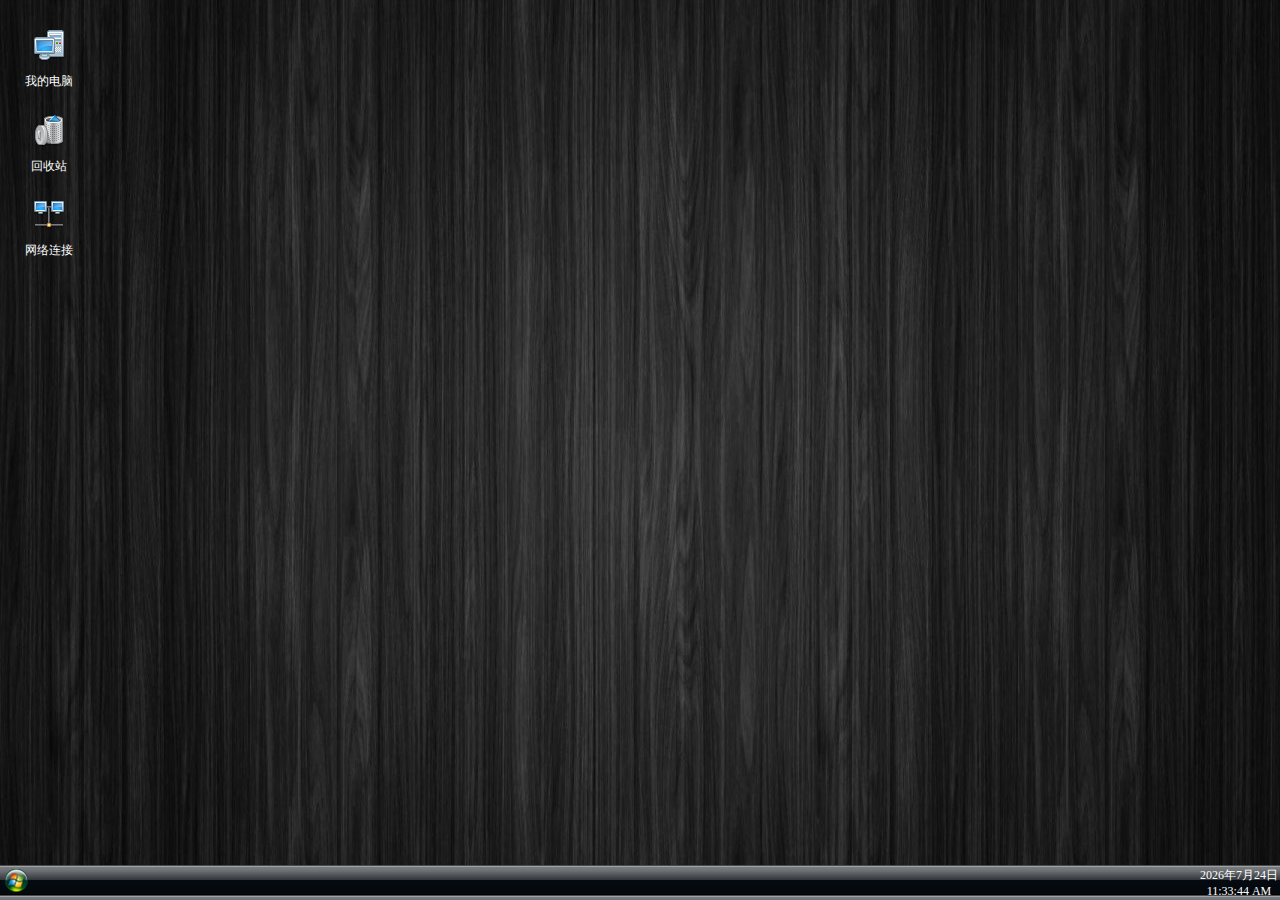
==== trunk/index.html @ ead9558f "修复窗口" ====
<!DOCTYPE HTML PUBLIC "-//W3C//DTD HTML 4.01 Transitional//EN"
        "http://www.w3.org/TR/html4/loose.dtd">
<html>
<head>
    <title>easyui app</title>
    <link rel="stylesheet" type="text/css" media="screen" href="themes/gray/easyui.css" />
	<link rel="stylesheet" type="text/css" media="screen" href="themes/windows/app.css" />
	<link rel="stylesheet" type="text/css" media="screen" href="themes/icon.css" />
    <script type="text/javascript" src="jquery.js"></script>
    <script type="text/javascript" src="jquery.easyui.min.js"></script>
    <script type="text/javascript" src="jquery.app.js?v=0.1" charset="utf-8"></script>
	<script type="text/javascript">
    $(function(){
       if($.browser.msie && parseInt($.browser.version) < 8){ 
          $.messager.alert("��ܰ��ʾ","����ǰ����ʹ�õ���IE"+$.browser.version+"���ó���֧��<a style='color:green' target='_blank' href='http://windows.microsoft.com/zh-CN/internet-explorer/products/ie/home'>IE8.0</a>���ϰ汾���ȸ裬���..");
		}
	});
  </script>
</head>
<body class="easyui-app">

</body>
</html>
---- trunk/themes/gray/easyui.css ----
.accordion{
	background:#fff;
	overflow:hidden;
}
.accordion .accordion-header{
	background:#efefef;
	border-top-width:0;
	cursor:pointer;
}
.accordion .accordion-header .panel-title{
	font-weight:normal;
}
.accordion .accordion-header-selected .panel-title{
	font-weight:bold;
}
.accordion-noborder .accordion-header{
	border-width:0 0 1px;
}
.accordion-noborder .accordion-body{
	border-width:0px;
}
.accordion-collapse{
	background:url('images/accordion_collapse.png') no-repeat;
}
.accordion-expand{
	background:url('images/accordion_expand.png') no-repeat;
}
.calendar{
	background:#fff;
	border:1px solid #d3d3d3;
	padding:1px;
	overflow:hidden;
}
.calendar-noborder{
	border:0px;
}
.calendar-header{
	position:relative;
	background:#efefef;
	font-size:12px;
	height:22px;
}
.calendar-title{
	text-align:center;
	height:22px;
}
.calendar-title span{
	position:relative;
	top:2px;
	display:inline-block;
	padding:3px;
	cursor:pointer;
	-moz-border-radius:4px;
	-webkit-border-radius:4px;
}
.calendar-prevmonth,.calendar-nextmonth,.calendar-prevyear,.calendar-nextyear{
	position:absolute;
	top:4px;
	width:14px;
	height:14px;
	line-height:12px;
	cursor:pointer;
	font-size:1px;
	-moz-border-radius:4px;
	-webkit-border-radius:4px;
}
.calendar-prevmonth{
	left:20px;
	background:url('images/calendar_prevmonth.gif') no-repeat 3px 2px;
}
.calendar-nextmonth{
	right:20px;
	background:url('images/calendar_nextmonth.gif') no-repeat 3px 2px;
}
.calendar-prevyear{
	left:3px;
	background:url('images/calendar_prevyear.gif') no-repeat 1px 2px;
}
.calendar-nextyear{
	right:3px;
	background:url('images/calendar_nextyear.gif') no-repeat 1px 2px;
}
.calendar-body{
	font-size:12px;
	position:relative;
}
.calendar-body table{
	width:100%;
	height:100%;
	border:1px solid #eee;
	font-size:12px;
}
.calendar-body th,.calendar-body td{
	text-align:center;
}
.calendar-body th{
	background:#fafafa;
	color:#888;
}
.calendar-day{
	color:#222;
	cursor:pointer;
	border:1px solid #fff;
	-moz-border-radius:4px;
	-webkit-border-radius:4px;
}
.calendar-sunday{
	color:#CC2222;
}
.calendar-saturday{
	color:#00ee00;
}
.calendar-today{
	color:#0000ff;
}
.calendar-other-month{
	opacity:0.3;
	filter:alpha(opacity=30);
}
.calendar-hover{
	border:1px solid red;
}
.calendar-selected{
	background:#FBEC88;
	border:1px solid red;
}
.calendar-nav-hover{
	background-color:#FBEC88;
}


.calendar-menu{
	position:absolute;
	top:0px;
	left:0px;
	width:180px;
	height:150px;
	padding:5px;
	font-size:12px;
	background:#fafafa;
	opacity:0.8;
	filter:alpha(opacity=80);
	display:none;
}
.calendar-menu-year-inner{
	text-align:center;
	padding-bottom:5px;
}
.calendar-menu-year{
	width:40px;
	text-align:center;
	border:1px solid #ccc;
	padding:2px;
	font-weight:bold;
}
.calendar-menu-prev,.calendar-menu-next{
	display:inline-block;
	width:21px;
	height:21px;
	vertical-align:top;
	cursor:pointer;
}
.calendar-menu-prev{
	margin-right:10px;
	background:url('images/calendar_prevyear.gif') no-repeat 5px 6px;
}	
.calendar-menu-next{
	margin-left:10px;
	background:url('images/calendar_nextyear.gif') no-repeat 5px 6px;
}
.calendar-menu-hover{
	background-color:#FBEC88;
}
.calendar-menu-month-inner table{
	width:100%;
	height:100%;
}
.calendar-menu-month{
	text-align:center;
	cursor:pointer;
	border:1px solid #fafafa;
	font-weight:bold;
	color:#666;
	-moz-border-radius:4px;
	-webkit-border-radius:4px;
}
.combo{
	display:inline-block;
	white-space:nowrap;
	font-size:12px;
	margin:0;
	padding:0;
	border:1px solid #d3d3d3;
	background:#fff;
}
.combo-text{
	font-size:12px;
	border:0px;
	line-height:20px;
	height:20px;
	padding:0px;
	*height:18px;
	*line-height:18px;
	_height:18px;
	_line-height:18px;
}
.combo-arrow{
	background:#E0ECF9 url('images/combo_arrow.gif') no-repeat 3px 4px;
	width:18px;
	height:20px;
	overflow:hidden;
	display:inline-block;
	vertical-align:top;
	cursor:pointer;
	opacity:0.6;
	filter:alpha(opacity=60);
}
.combo-arrow-hover{
	opacity:1.0;
	filter:alpha(opacity=100);
}
.combo-panel{
	background:#fff;
	overflow:auto;
}
.combobox-item{
	padding:2px;
	font-size:12px;
	padding:3px;
	padding-right:0px;
}
.combobox-item-hover{
	background:#fafafa;
}
.combobox-item-selected{
	background:#FBEC88;
}.datagrid .panel-body{
	overflow:hidden;
}
.datagrid-wrap{
	position:relative;
}
.datagrid-view{
	position:relative;
	overflow:hidden;
}
.datagrid-view1{
	position:absolute;
	overflow:hidden;
	left:0px;
	top:0px;
}
.datagrid-view2{
	position:absolute;
	overflow:hidden;
	left:210px;
	top:0px;
}
.datagrid-mask{
	position:absolute;
	left:0;
	top:0;
	background:#ccc;
	opacity:0.3;
	filter:alpha(opacity=30);
	display:none;
}
.datagrid-mask-msg{
	position:absolute;
	left:100px;
	top:50px;
	width:auto;
	height:16px;
	padding:12px 5px 10px 30px;
	background:#fff url('images/pagination_loading.gif') no-repeat scroll 5px 10px;
	border:2px solid #ccc;
	color:#222;
	display:none;
}
.datagrid-title{
	background:url('images/datagrid_title_bg.gif') repeat-x;
	border-bottom:1px solid #D3D3D3;
	border-top:1px solid #fff;
	position:relative;
	padding:5px 0px;
}
.datagrid-title-text{
	color:#3F3F3F;
	font-weight:bold;
	padding-left:5px;
}
.datagrid-title-with-icon{
	padding-left:22px;
}
.datagrid-title-icon{
	position:absolute;
	width:16px;
	height:16px;
	left:3px;
	top:4px!important;
	top:6px;
}
.datagrid-sort-desc .datagrid-sort-icon{
	padding:2px 13px 3px 0px;
	background:url('images/datagrid_sort_desc.gif') no-repeat center center;
}
.datagrid-sort-asc .datagrid-sort-icon{
	padding:2px 13px 3px 0px;
	background:url('images/datagrid_sort_asc.gif') no-repeat center center;
}
.datagrid-toolbar{
	height:28px;
	background:#efefef;
	padding:1px 2px;
	border-bottom:1px solid #ccc;
}
.datagrid-btn-separator{
	float:left;
	height:24px;
	border-left:1px solid #ccc;
	border-right:1px solid #fff;
	margin:2px 1px;
}
.datagrid-pager{
	background:#efefef;
	border-top:1px solid #ccc;
	position:relative;
}

.datagrid-header{
	overflow:hidden;
	background:#fafafa url('images/datagrid_header_bg.gif') repeat-x left bottom;
	border-bottom:1px solid #ccc;
	cursor:default;
}
.datagrid-header-inner{
	float:left;
	width:10000px;
}
.datagrid-header td{
	border-right:1px dotted #ccc;
	font-size:12px;
	font-weight:normal;
	background:#fafafa url('images/datagrid_header_bg.gif') repeat-x left bottom;
	border-bottom:1px dotted #ccc;
	border-top:1px dotted #fff;
}
.datagrid-header td.datagrid-header-over{
	background:#EBF3FD;
}
.datagrid-header .datagrid-cell{
	margin:0;
	padding:3px 4px;
	white-space:nowrap;
	word-wrap:normal;
	overflow:hidden;
	text-align:center;
}
.datagrid-header .datagrid-cell-group{
	margin:0;
	padding:4px 2px 4px 4px;
	white-space:nowrap;
	word-wrap:normal;
	overflow:hidden;
	text-align:center;
}
.datagrid-header-rownumber{
	width:25px;
	text-align:center;
	margin:0px;
	padding:3px 0px;
}
.datagrid-td-rownumber{
	background:#fafafa url('images/datagrid_header_bg.gif') repeat-x left bottom;
}
.datagrid-cell-rownumber{
	width:25px;
	text-align:center;
	margin:0px;
	padding:3px 0px;
	color:#000;
}
.datagrid-body{
	margin:0;
	padding:0;
	overflow:auto;
	zoom:1;
}
.datagrid-view1 .datagrid-body-inner{
	padding-bottom:20px;
}
.datagrid-view1 .datagrid-body{
	overflow:hidden;
}
.datagrid-footer{
	overflow:hidden;
}
.datagrid-footer-inner{
	border-top:1px solid #ccc;
	width:10000px;
	float:left;
}
.datagrid-body td,.datagrid-footer td{
	font-size:12px;
	border-right:1px dotted #ccc;
	border-bottom:1px dotted #ccc;
	overflow:hidden;
	padding:0;
	margin:0;
}
.datagrid-body .datagrid-cell,.datagrid-footer .datagrid-cell{
	overflow:hidden;
	margin:0;
	padding:3px 4px;
	white-space:nowrap;
	word-wrap:normal;
}
.datagrid-header-check{
	padding:3px 6px;
}
.datagrid-cell-check{
	padding:3px 6px;
	font-size:1px;
	overflow:hidden;
}
.datagrid-header-check input{
	margin:0;
	padding:0;
	width:15px;
	height:15px;
}
.datagrid-cell-check input{
	margin:0;
	padding:0;
	width:15px;
	height:15px;
}
.datagrid-row-collapse{
	background:url('images/datagrid_row_collapse.gif') no-repeat center center;
}
.datagrid-row-expand{
	background:url('images/datagrid_row_expand.gif') no-repeat center center;
}
.datagrid-row-alt{
	background:#fafafa;
}
.datagrid-row-over{
	background:#efefef;
	cursor:default;
}
.datagrid-row-selected{
	background:#FBEC88;
}
.datagrid-resize-proxy{
	position:absolute;
	width:1px;
	top:0;
	height:10000px;
	background:red;
	cursor:e-resize;
	display:none;
}
.datagrid-body .datagrid-editable{
	padding:0;
}
.datagrid-body .datagrid-editable td{
	border:0;
	padding:0;
}
.datagrid-body .datagrid-editable .datagrid-editable-input{
	width:100%;
	font-size:12px;
	border:1px solid #ccc;
	padding:3px 2px;
}.datebox .combo-arrow{
	background:url('images/datebox_arrow.png') no-repeat center center;
}
.datebox-calendar-inner{
	height:180px;
}
.datebox-button{
	height:18px;
	padding:2px 5px;
	font-size:12px;
	background-color:#fafafa;
	text-align:center;
}
.datebox-current,.datebox-close{
	float:left;
	color:#888;
	text-decoration:none;
	font-weight:bold;
}
.datebox-close{
	float:right;
}
.datebox-ok{
	color:#888;
	text-decoration:none;
	font-weight:bold;
}
.datebox-button-hover{
	color:#A4BED4;
}
.dialog-content{
	overflow:auto;
}
.dialog-toolbar{
	background:#fafafa;
	padding:2px 5px;
	border-bottom:1px solid #eee;
}
.dialog-tool-separator{
	float:left;
	height:24px;
	border-left:1px solid #ccc;
	border-right:1px solid #fff;
	margin:2px 1px;
}
.dialog-button{
	border-top:1px solid #eee;
	background:#fafafa;
	padding:5px 5px;
	text-align:right;
}
.dialog-button .l-btn{
	margin-left:5px;
}.layout{
	position:relative;
	overflow:hidden;
	margin:0;
	padding:0;
}
.layout-panel{
	position:absolute;
	overflow:hidden;
}
.layout-panel-east,.layout-panel-west{
	z-index:2;
}
.layout-panel-north,.layout-panel-south{
	z-index:3;
}
.layout-button-up{
	background:url('images/layout_button_up.gif') no-repeat;
}
.layout-button-down{
	background:url('images/layout_button_down.gif') no-repeat;
}
.layout-button-left{
	background:url('images/layout_button_left.gif') no-repeat;
}
.layout-button-right{
	background:url('images/layout_button_right.gif') no-repeat;
}
.layout-expand{
	position:absolute;
	padding:0px 5px;
	padding:0px;
	background:#efefef;
	font-size:1px;
	cursor:pointer;
	z-index:1;
}
.layout-expand .panel-header{
	background:transparent;
	border-bottom-width:0px;
}
.layout-expand .panel-header .panel-tool{
	top: 5px;
}
.layout-expand .panel-body{
	overflow:hidden;
}
.layout-expand-over{
	background:#fafafa;
}
.layout-body{
	overflow:auto;
	background:#fff;
}
.layout-split-proxy-h{
	position:absolute;
	width:5px;
	background:#ccc;
	font-size:1px;
	cursor:e-resize;
	display:none;
	z-index:5;
}
.layout-split-proxy-v{
	position:absolute;
	height:5px;
	background:#ccc;
	font-size:1px;
	cursor:n-resize;
	display:none;
	z-index:5;
}
.layout-split-north{
	border-bottom:5px solid #efefef;
}
.layout-split-south{
	border-top:5px solid #efefef;
}
.layout-split-east{
	border-left:5px solid #efefef;
}
.layout-split-west{
	border-right:5px solid #efefef;
}
.layout-mask{
	position:absolute;
	background:#fafafa;
	filter:alpha(opacity=10);
	opacity:0.10;
	z-index:4;
}

a.l-btn{
	color:#444;
	background:url('images/button_a_bg.gif') no-repeat top right;
	font-size:12px;
	text-decoration:none;
	display:inline-block;
	zoom:1;
	height:24px;
	padding-right:18px;
	cursor:pointer;
	outline:none;
}
a.l-btn-plain{
	background:transparent;
	padding-right:5px;
	border:1px solid transparent;
	_border:0px solid #efefef;
	_padding:1px 6px 1px 1px;
}

a.l-btn-disabled{
	color:#ccc;
	opacity:0.5;
	filter:alpha(opacity=50);
	cursor:default;
}
a.l-btn span.l-btn-left{
	display:inline-block;
	background:url('images/button_span_bg.gif') no-repeat top left;
	padding:4px 0px 4px 18px;
	line-height:16px;
	height:16px;
}
a.l-btn-plain span.l-btn-left{
	background:transparent;
	padding-left:5px;
}

a.l-btn span span.l-btn-text{
	display:inline-block;
	height:16px;
	line-height:16px;
	padding:0px;
}
a.l-btn span span span.l-btn-empty{
	display:inline-block;
	padding:0px;
	width:16px;
}
a:hover.l-btn{
	background-position: bottom right;
	outline:none;
}
a:hover.l-btn span.l-btn-left{
	background-position: bottom left;
}

a:hover.l-btn-plain{
	border:1px solid #d3d3d3;
	background:url('images/button_plain_hover.png') repeat-x left bottom;
	_padding:0px 5px 0px 0px;
	-moz-border-radius:3px;
	-webkit-border-radius: 3px;
}
a:hover.l-btn-disabled{
	background-position:top right;
}
a:hover.l-btn-disabled span.l-btn-left{
	background-position:top left;
}
a.l-btn .l-btn-focus{
	outline:#000 dotted thin;
}
.menu{
	position:absolute;
	background:#f0f0f0 url('images/menu.gif') repeat-y;
	margin:0;
	padding:2px;
	border:1px solid #ccc;
	overflow:hidden;
}
.menu-item{
	position:relative;
	margin:0;
	padding:0;
	height:22px;
	line-height:20px;
	overflow:hidden;
	font-size:12px;
	cursor:pointer;
	border:1px solid transparent;
	_border:1px solid #f0f0f0;
}
.menu-text{
	position:absolute;
	left:28px;
	top:0px;
}
.menu-icon{
	position:absolute;
	width:16px;
	height:16px;
	top:3px;
	left:2px;
}
.menu-rightarrow{
	position: absolute;
	width:4px;
	height:7px;
	top:7px;
	right:5px;
	background:url('images/menu_rightarrow.png') no-repeat;
}
.menu-sep{
	margin:3px 0px 3px 24px;
	line-height:2px;
	font-size:2px;
	background:url('images/menu_sep.png') repeat-x;
}
.menu-active{
	border:1px solid #d3d3d3;
	background:#fafafa;
	-moz-border-radius:3px;
	-webkit-border-radius: 3px;
}
.menu-shadow{
	position:absolute;
	background:#ddd;
	-moz-border-radius:5px;
	-webkit-border-radius: 5px;
	-moz-box-shadow: 2px 2px 3px rgba(0, 0, 0, 0.2);
	-webkit-box-shadow: 2px 2px 3px rgba(0, 0, 0, 0.2);
	filter: progid:DXImageTransform.Microsoft.Blur(pixelRadius=2,MakeShadow=false,ShadowOpacity=0.2);
}
.menu-item-disabled{
	opacity:0.5;
	filter:alpha(opacity=50);
	cursor:default;
}
.menu-active-disabled{
	border-color:#d3d3d3;
}
.m-btn-downarrow{
	display:inline-block;
	width:12px;
	line-height:14px;
	*line-height:15px;
	background:url('images/menu_downarrow.png') no-repeat 4px center;
}

a.m-btn-active{
	background-position: bottom right;
}
a.m-btn-active span.l-btn-left{
	background-position: bottom left;
}
a.m-btn-plain-active{
	background:transparent;
	border:1px solid #d3d3d3;
	_padding:0px 5px 0px 0px;
	-moz-border-radius:3px;
	-webkit-border-radius: 3px;
}
.messager-body{
	padding:5px 10px;
}
.messager-button{
	text-align:center;
	padding-top:10px;
}
.messager-icon{
	float:left;
	width:47px;
	height:35px;
}
.messager-error{
	background:url('images/messager_error.gif') no-repeat scroll left top;
}
.messager-info{
	background:url('images/messager_info.gif') no-repeat scroll left top;
}
.messager-question{
	background:url('images/messager_question.gif') no-repeat scroll left top;
}
.messager-warning{
	background:url('images/messager_warning.gif') no-repeat scroll left top;
}
.messager-input{
	width: 262px;
	border:1px solid #ccc;
}
.messager-progress{
	padding:10px;
}
.messager-p-msg{
	margin-bottom:5px;
}.pagination{
	zoom:1;
}
.pagination table{
	float:left;
	height:30px;
}
.pagination-btn-separator{
	float:left;
	height:24px;
	border-left:1px solid #ccc;
	border-right:1px solid #fff;
	margin:3px 1px;
}
.pagination-num{
	border:1px solid #ccc;
	margin:0 2px;
}
.pagination-page-list{
	margin:0px 6px;
}
.pagination-info{
	float:right;
	padding-right:6px;
	padding-top:8px;
	font-size:12px;
}
.pagination span{
	font-size:12px;
}
.pagination-first{
	background:url('images/pagination_first.gif') no-repeat;
}
.pagination-prev{
	background:url('images/pagination_prev.gif') no-repeat;
}
.pagination-next{
	background:url('images/pagination_next.gif') no-repeat;
}
.pagination-last{
	background:url('images/pagination_last.gif') no-repeat;
}
.pagination-load{
	background:url('images/pagination_load.png') no-repeat;
}
.pagination-loading{
	background:url('images/pagination_loading.gif') no-repeat;
}
.panel{
	overflow:hidden;
	font-size:12px;
}
.panel-header{
	padding:5px;
	line-height:15px;
	color:#3F3F3F;
	font-weight:bold;
	font-size:12px;
	background:url('images/panel_title.gif') repeat-x;
	position:relative;
	border:1px solid #D3D3D3;
}
.panel-title{
	background:url('images/blank.gif') no-repeat;
}
.panel-header-noborder{
	border-width:0px;
	border-bottom:1px solid #D3D3D3;
}
.panel-body{
	overflow:auto;
	border:1px solid #D3D3D3;
	border-top-width:0px;
}
.panel-body-noheader{
	border-top-width:1px;
}
.panel-body-noborder{
	border-width:0px;
}
.panel-with-icon{
	padding-left:18px;
}
.panel-icon{
	position:absolute;
	left:5px;
	top:4px;
	width:16px;
	height:16px;
}

.panel-tool{
	position:absolute;
	right:5px;
	top:4px;
}
.panel-tool a{
	display:inline-block;
	width:16px;
	height:16px;
	opacity:0.6;
	filter:alpha(opacity=60);
	margin-left:2px;
}
.panel-tool a:hover{
	opacity:1;
	filter:alpha(opacity=100);
}
.panel-tool-close{
	background:url('images/panel_tools.gif') no-repeat -16px 0px;
}
.panel-tool-min{
	background:url('images/panel_tools.gif') no-repeat 0px 0px;
}
.panel-tool-max{
	background:url('images/panel_tools.gif') no-repeat 0px -16px;
}
.panel-tool-restore{
	background:url('images/panel_tools.gif') no-repeat -16px -16px;
}
.panel-tool-collapse{
	background:url('images/panel_tool_collapse.gif') no-repeat;
}
.panel-tool-expand{
	background:url('images/panel_tool_expand.gif') no-repeat;
}
.panel-loading{
	padding:11px 0px 10px 30px;
	background:url('images/panel_loading.gif') no-repeat 10px 10px;
}

.progressbar{
	border:1px solid #D3D3D3;
	border-radius:5px;
	overflow:hidden;
}
.progressbar-text{
	text-align:center;
	color:#3F3F3F;
	position:absolute;
}
.progressbar-value{
	background-color:#eee;
	border-radius:5px;
	width:0;
}
.propertygrid .datagrid-view1 .datagrid-body,.propertygrid .datagrid-group{
	background:#fafafa;
}
.propertygrid .datagrid-group{
	height:21px;
	overflow:hidden;
}
.propertygrid .datagrid-view1 .datagrid-body td{
	border-color:#fafafa;
}
.propertygrid .datagrid-view1 .datagrid-row-over,.propertygrid .datagrid-view1 .datagrid-row-selected{
	background:#fafafa;
}
.propertygrid .datagrid-group span{
	color:#3F3F3F;
	font-weight:bold;
	padding-left:4px;
}
.propertygrid .datagrid-row-collapse,.propertygrid .datagrid-row-expand{
	background-position:3px center;
}.searchbox{
	display:inline-block;
	white-space:nowrap;
	font-size:12px;
	margin:0;
	padding:0;
	border:1px solid #d3d3d3;
	background:#fff;
}
.searchbox-text{
	font-size:12px;
	border:0px;
	line-height:20px;
	height:20px;
	padding:0px;
	*height:18px;
	*line-height:18px;
	_height:18px;
	_line-height:18px;
}
.searchbox-button{
	background:url('images/searchbox_button.png') no-repeat center center;
	width:18px;
	height:20px;
	overflow:hidden;
	display:inline-block;
	vertical-align:top;
	cursor:pointer;
	opacity:0.6;
	filter:alpha(opacity=60);
}
.searchbox-button-hover{
	opacity:1.0;
	filter:alpha(opacity=100);
}
.searchbox-prompt{
	font-size:12px;
	color:#ccc;
}
.searchbox a.l-btn-plain{
	background-color:#efefef;
	height:20px;
	border:0;
	padding:0 6px 0 0;
	vertical-align:top;
}
.searchbox a.l-btn .l-btn-left{
	padding:2px 0 2px 2px;
}
.searchbox a.l-btn-plain:hover{
	-moz-border-radius:0px;
	-webkit-border-radius: 0px;
	border:0;
	padding:0 6px 0 0;
}
.searchbox a.m-btn-plain-active{
	-moz-border-radius:0px;
	-webkit-border-radius: 0px;
}.spinner{
	display:inline-block;
	white-space:nowrap;
	font-size:12px;
	margin:0;
	padding:0;
	border:1px solid #d3d3d3;
}
.spinner-text{
	font-size:12px;
	border:0px;
	line-height:20px;
	height:20px;
	padding:0px;
	*height:18px;
	*line-height:18px;
	_height:18px;
	_line-height:18px;
}
.spinner-arrow{
	display:inline-block;
	vertical-align:top;
	margin:0;
	padding:0;
}
.spinner-arrow-up,.spinner-arrow-down{
	display:block;
	background:#E0ECF9 url('images/spinner_arrow_up.gif') no-repeat 5px 2px;
	font-size:1px;
	width:18px;
	height:10px;
}
.spinner-arrow-down{
	background:#E0ECF9 url('images/spinner_arrow_down.gif') no-repeat 5px 3px;
}
.spinner-arrow-hover{
	background-color:#ECF9F9;
}.s-btn-downarrow{
	display:inline-block;
	width:16px;
	line-height:14px;
	*line-height:15px;
	background:url('images/menu_downarrow.png') no-repeat 9px center;
}

a.s-btn-active{
	background-position: bottom right;
}
a.s-btn-active span.l-btn-left{
	background-position: bottom left;
}
a.s-btn-active .s-btn-downarrow{
	background:url('images/menu_split_downarrow.png') no-repeat 4px -19px;
}
a:hover.l-btn .s-btn-downarrow{
	background:url('images/menu_split_downarrow.png') no-repeat 4px -19px;
}

a.s-btn-plain-active{
	background:transparent;
	border:1px solid #d3d3d3;
	_padding:0px 5px 0px 0px;
	-moz-border-radius:3px;
	-webkit-border-radius: 3px;
}
a.s-btn-plain-active .s-btn-downarrow{
	background:url('images/menu_split_downarrow.png') no-repeat 4px -19px;
}.tabs-container{
	overflow:hidden;
	background:#fff;
}
.tabs-header{
	border:1px solid #D3D3D3;
	background:#efefef;
	border-bottom:0px;
	position:relative;
	overflow:hidden;
	padding:0px;
	padding-top:2px;
	overflow:hidden;
}
.tabs-header-noborder{
	border:0px;
}
.tabs-header-plain{
	border:0px;
	background:transparent;
}
.tabs-scroller-left{
	position:absolute;
	left:0px;
	top:-1px;
	width:18px;
	height:28px!important;
	height:30px;
	border:1px solid #D3D3D3;
	font-size:1px;
	display:none;
	cursor:pointer;
	background:#efefef url('images/tabs_leftarrow.png') no-repeat 1px 5px;
}
.tabs-scroller-right{
	position:absolute;
	right:0;
	top:-1px;
	width:18px;
	height:28px!important;
	height:30px;
	border:1px solid #D3D3D3;
	font-size:1px;
	display:none;
	cursor:pointer;
	background:#efefef url('images/tabs_rightarrow.png') no-repeat 2px 5px;
}
.tabs-tool{
	position:absolute;
	top:-1px;
	border:1px solid #D3D3D3;
	padding:1px;
	background:#efefef;
	overflow:hidden;
}
.tabs-header-plain .tabs-scroller-left{
	top:2px;
	height:25px!important;
	height:27px;
}
.tabs-header-plain .tabs-scroller-right{
	top:2px;
	height:25px!important;
	height:27px;
}
.tabs-header-plain .tabs-tool{
	top:2px;
	padding-top:0;
}
.tabs-scroller-over{
	background-color:#fafafa;
}
.tabs-wrap{
	position:relative;
	left:0px;
	overflow:hidden;
	width:100%;
	margin:0px;
	padding:0px;
}
.tabs-scrolling{
	margin-left:18px;
	margin-right:18px;
}
.tabs{
	list-style-type:none;
	height:26px;
	margin:0px;
	padding:0px;
	padding-left:4px;
	font-size:12px;
	width:5000px;
	border-bottom:1px solid #D3D3D3;
}
.tabs li{
	float:left;
	display:inline-block;
	margin-right:4px;
	margin-bottom:-1px;
	padding:0;
	position:relative;
	border:1px solid #D3D3D3;
	-moz-border-radius-topleft:5px;
	-moz-border-radius-topright:5px;
	-webkit-border-top-left-radius:5px;
	-webkit-border-top-right-radius:5px;
}
.tabs li a.tabs-inner{
	display:inline-block;
	text-decoration:none;
	color:#3F3F3F;
	background:url('images/tabs_enabled.gif') repeat-x left top;
	margin:0px;
	padding:0px 10px;
	height:25px;
	line-height:25px;
	text-align:center;
	white-space:nowrap;
	-moz-border-radius-topleft:5px;
	-moz-border-radius-topright:5px;
	-webkit-border-top-left-radius:5px;
	-webkit-border-top-right-radius:5px;
}
.tabs li a.tabs-inner:hover{
	background:#fff;
}
.tabs li.tabs-selected{
	border:1px solid #D3D3D3;
	border-bottom:1px solid #fff;
}
.tabs li.tabs-selected a.tabs-inner{
	color:#3F3F3F;
	font-weight:bold;
	background:#fff;
	background:#fff;
	outline: none;
}
.tabs li.tabs-selected a:hover.tabs-inner{
	cursor:default;
	pointer:default;
}
.tabs-p-tool{
	position:absolute;
	right:16px;
	top:7px;
	display:block;
}
.tabs-p-tool a{
	display:inline-block;
	font-size:1px;
	width:12px;
	height:12px;
	opacity:0.6;
	filter:alpha(opacity=60);
}
.tabs-p-tool a:hover{
	opacity:1;
	filter:alpha(opacity=100);
	cursor:hand;
	cursor:pointer;
	background-color:#D3D3D3;
}
.tabs-with-icon{
	padding-left:18px;
}
.tabs-icon{
	position:absolute;
	width:16px;
	height:16px;
	left:10px;
	top:5px;
}
.tabs-closable{
	padding-right:8px;
}
.tabs li a.tabs-close{
	position:absolute;
	font-size:1px;
	display:block;
	padding:0px;
	width:11px;
	height:11px;
	top:7px;
	right:5px;
	opacity:0.6;
	filter:alpha(opacity=60);
	background:url('images/tabs_close.gif') no-repeat 2px 2px;
}
.tabs li a:hover.tabs-close{
	opacity:1;
	filter:alpha(opacity=100);
	cursor:hand;
	cursor:pointer;
	background-color:#D3D3D3;
}


.tabs-panels{
	margin:0px;
	padding:0px;
	border:1px solid #D3D3D3;
	border-top:0px;
	overflow:hidden;
}
.tabs-panels-noborder{
	border:0px;
}
.tree{
	font-size:12px;
	margin:0;
	padding:0;
	list-style-type:none;
}
.tree li{
	white-space:nowrap;
}
.tree li ul{
	list-style-type:none;
	margin:0;
	padding:0;
}
.tree-node{
	height:18px;
	white-space:nowrap;
	cursor:pointer;
}
.tree-indent{
	display:inline-block;
	width:16px;
	height:18px;
	vertical-align:middle;
}
.tree-hit{
	cursor:pointer;
}
.tree-expanded{
	display:inline-block;
	width:16px;
	height:18px;
	vertical-align:middle;
	background:url('images/tree_arrows.gif') no-repeat -18px 0px;
}
.tree-expanded-hover{
	background:url('images/tree_arrows.gif') no-repeat -50px 0px;
}
.tree-collapsed{
	display:inline-block;
	width:16px;
	height:18px;
	vertical-align:middle;
	background:url('images/tree_arrows.gif') no-repeat 0px 0px;
}
.tree-collapsed-hover{
	background:url('images/tree_arrows.gif') no-repeat -32px 0px;
}
.tree-folder{
	display:inline-block;
	background:url('images/tree_folder.gif') no-repeat;
	width:16px;
	height:18px;
	vertical-align:middle;
}
.tree-folder-open{
	background:url('images/tree_folder_open.gif') no-repeat;
}
.tree-file{
	display:inline-block;
	background:url('images/tree_file.gif') no-repeat;
	width:16px;
	height:18px;
	vertical-align:middle;
}
.tree-loading{
	background:url('images/tree_loading.gif') no-repeat;
}
.tree-title{
	display:inline-block;
	text-decoration:none;
	vertical-align:middle;
	padding:1px 2px 1px 2px;
	white-space:nowrap;
}

.tree-node-hover{
	background:#fafafa;
}
.tree-node-selected{
	background:#FBEC88;
}
.tree-checkbox{
	display:inline-block;
	width:16px;
	height:18px;
	vertical-align:middle;
}
.tree-checkbox0{
	background:url('images/tree_checkbox_0.gif') no-repeat;
}
.tree-checkbox1{
	background:url('images/tree_checkbox_1.gif') no-repeat;
}
.tree-checkbox2{
	background:url('images/tree_checkbox_2.gif') no-repeat;
}
.tree-node-proxy{
	font-size:12px;
	padding:1px 2px 1px 18px;
	background:#fafafa;
	border:1px solid #ccc;
	z-index:9900000;
}
.tree-dnd-yes{
	background:url('images/tree_dnd_yes.png') no-repeat 0 center;
}
.tree-dnd-no{
	background:url('images/tree_dnd_no.png') no-repeat 0 center;
}
.tree-node-top{
	border-top:1px dotted red;
}
.tree-node-bottom{
	border-bottom:1px dotted red;
}
.tree-node-append .tree-title{
	border:1px dotted red;
}
.tree-editor{
	border:1px solid #ccc;
	font-size:12px;
	line-height:16px;
	width:80px;
	position:absolute;
	top:0;
}
.validatebox-invalid{
	background:#FFFFEE url('images/validatebox_warning.png') no-repeat right 1px;
}
.validatebox-tip{
	position:absolute;
	width:200px;
	height:auto;
	display:none;
	z-index:9900000;
}
.validatebox-tip-content{
	display:inline-block;
	position:absolute;
	top:0px;
	left:10px;
	padding:3px 5px;
	border:1px solid #CC9933;
	background:#FFFFCC;
	z-index:9900001;
	font-size:12px;
}
.validatebox-tip-pointer{
	background:url('images/validatebox_pointer.gif') no-repeat left top;
	display:inline-block;
	width:10px;
	height:19px;
	position:absolute;
	left:1px;
	top:0px;
	z-index:9900002;
}
.window {
	font-size:12px;
	position:absolute;
	overflow:hidden;
	background:#eee url('images/panel_title.gif') repeat-x;
	padding:5px;
	border:1px solid #D3D3D3;
	border-radius:5px;
	-moz-border-radius:5px;
	-webkit-border-radius: 5px;
}
.window-shadow{
	position:absolute;
	background:#ddd;
	border-radius:5px;
	-moz-border-radius:5px;
	-webkit-border-radius: 5px;
	-moz-box-shadow: 2px 2px 3px rgba(0, 0, 0, 0.2);
	-webkit-box-shadow: 2px 2px 3px rgba(0, 0, 0, 0.2);
	filter: progid:DXImageTransform.Microsoft.Blur(pixelRadius=2,MakeShadow=false,ShadowOpacity=0.2);
}
.window .window-header{
	background:transparent;
	padding:2px 0px 4px 0px;
}
.window .window-body{
	background:#fff;
	border:1px solid #D3D3D3;
	border-top-width:0px;
}
.window .window-body-noheader{
	border-top-width:1px;
}
.window .window-header .panel-icon{
	left:1px;
	top:1px;
}
.window .window-header .panel-with-icon{
	padding-left:18px;
}
.window .window-header .panel-tool{
	top:0px;
	right:1px;
}
.window-proxy{
	position:absolute;
	overflow:hidden;
	border:1px dashed #3F3F3F;
}
.window-proxy-mask{
	position:absolute;
	background:#fafafa;
	filter:alpha(opacity=10);
	opacity:0.10;
}	
.window-mask{
	position:absolute;
	left:0;
	top:0;
	width:100%;
	height:100%;
	filter:alpha(opacity=40);
	opacity:0.40;
	background:#ccc;
	font-size:1px;
	*zoom:1;
	overflow:hidden;
}
---- trunk/themes/windows/app.css ----
img {
	border: none;
}
.app-wall {
	background: url('images/wallpaper.jpg') fixed no-repeat center;
	position: relative;
	overflow: hidden;
}
.app-container {
	position: absolute;
	top: 0;
	right: 0;
	bottom: 0;
	left: 0;
	width: 100%;
	height: 100%;
	overflow: hidden;
	margin: 0;
	padding: 0;
}
.app-container li {
	list-style: none;
	position: absolute;
	padding: 10px 0;
	text-align: center;
	color: #fff;
	margin: 0;
}
.shortcut-container li img {
	display: block;
	margin: auto;
	border-radius: 3px;
}
.app-container li em {
	display: none;
	position: absolute;
	top: 0;
	left: 0;
	z-index: 0;
	-webkit-border-radius: 5px;
	-moz-border-radius: 5px;
	border-radius: 5px;
	background: #fff;
	opacity: 0.12;
	filter: alpha(opacity=12);
}
.app-container li:hover em,
.app-container li.hover em,
.app-container li.select em {
	display: block;
}
.app-container li.focus em {
	display: block;
	opacity: 0.25;
	filter: alpha(opacity=25);
}
.app-container li span {
	position: relative;
	z-index: 1;
	display: inline-block;
	height: 20px;
	margin-top: 5px;
	padding: 0 8px;
	line-height: 20px;
	text-align: center;
	white-space: nowrap;
	overflow: hidden;
	text-overflow: ellipsis;
	color: white;
	filter: progid: DXImageTransform.Microsoft.AlphaImageLoader(src='images/shortcut_text.png', sizingMethod='scale');
	_filter: none;
	_background: #1B3E65;
	cursor: default;
	_cursor: pointer;
	-webkit-user-select: none;
	-moz-user-select: none;
}
/************************************************************/
.app-taskbar {
	padding: 0;
	height: 100%;
	width: 100%;
	overflow: hidden;
	position: relative;
}
.app-tasklist-x {
	border: none;
	position: relative;
	overflow: hidden;
	padding: 2px;
	overflow: hidden;
	float: left;
	height: 30px;
}
.app-tasklist-y {
	border: none;
	position: absolute;
	overflow: hidden;
	padding: 2px;
	overflow: hidden;
	top: 30px;
	width: 30px;
}
.app-taskbar-bg1 {
	background: url(images/taskbuttons-panel-bg.gif);
}
.app-taskbar-bg2 {
	background: url(images/taskbuttons-panel-bg2.gif);
}
.app-scroller-left {
	position: absolute;
	left: 0px;
	top: 1px;
	width: 18px;
	height: 28px!important;
	height: 30px;
	border: 1px solid #8DB2E3;
	font-size: 1px;
	z-index: 1;
	display: none;
	cursor: pointer;
	background: #E0ECFF url('images/app_leftarrow.png') no-repeat 1px 5px;
}
.app-scroller-right {
	position: absolute;
	right: 0;
	top: 1px;
	width: 18px;
	height: 28px!important;
	height: 30px;
	border: 1px solid #8DB2E3;
	font-size: 1px;
	z-index: 1;
	display: none;
	cursor: pointer;
	background: #E0ECFF url('images/app_rightarrow.png') no-repeat 2px 5px;
}
.app-scroller-top {
	z-index: 1;
}
.app-scroller-bottom {
	z-index: 1;
}
.app-list-wrap {
	position: relative;
	left: 0px;
	overflow: hidden;
	margin: 0px;
	padding: 0px;
}
.app-list-list {
	list-style-type: none;
	height: 30px;
	margin: 1px 0 0 5px;
	padding: 0px;
	padding-left: 4px;
	font-size: 12px;
	width: 5000px;
}
.app-list-list li {
	float: left;
	display: inline-block;
	margin-right: 4px;
	margin-bottom: -1px;
	padding: 0;
	position: relative;
	radius: 5px;
	-moz-border-radius: 5px;
	-webkit-border-radius: 5px;
	height: 25px;
	width: 100px;
	line-height: 25px;
	text-align: center;
	white-space: nowrap;
	padding: 0px 10px;
	color: #FFF;
	cursor: pointer;
	background: url(images/taskbg.png) no-repeat;
}
.app-list-list li.selected{
	width: 100px;
	font-weight:bolder;
	cursor: pointer;
	background: url(images/taskbg-select.png) no-repeat;
}
.app-taskbar-calendar-x {
	color: white;
	text-align: center;
	position: absolute;
	right: 2px;
	top:2px;
	_top:4px;
	cursor: default;
}
.app-taskbar-calendar-y {
	position: absolute;
	vertical-align: middle;
	text-align: center;
	bottom: 0px;
	color: white;
	cursor: default;
}
/******************************************************************/
a.app-startmenu-x:link,
a.app-startmenu-x:visited {
	margin-left: 5px;
	float: left;
	width: 30px;
	height: 30px;
	cursor: pointer;
	background: url(images/start.png) left center no-repeat;
}
a.app-startmenu-y:link,a.app-startmenu-y:visited {
	margin-left: 4px;
	width: 30px;
	height: 30px;
	cursor: pointer;
	position: absolute;
	top: 4px;
	background: url(images/start.png) left center no-repeat;
}
a.app-startmenu-x:hover,
a.app-startmenu-y:hover {
	background: url(images/start2.png) left center no-repeat;
}
.app-taskbar-split-h {
	float: left;
	width: 10px;
	height: 30px;
	background: url(images/taskbar-split-h.gif) left center no-repeat;
}
.app-taskbar-split-w {
	float: left;
	width: 30px;
	height: 10px;
	background: url(images/taskbar-split-w.gif) left center no-repeat;
}
/******************************************************************/
.app-spacer{
	border:2px dashed #eee;
}
---- trunk/themes/icon.css ----
.icon-blank{
	background:url('icons/blank.gif') no-repeat;
}
.icon-add{
	background:url('icons/edit_add.png') no-repeat;
}
.icon-edit{
	background:url('icons/pencil.png') no-repeat;
}
.icon-remove{
	background:url('icons/edit_remove.png') no-repeat;
}
.icon-save{
	background:url('icons/filesave.png') no-repeat;
}
.icon-cut{
	background:url('icons/cut.png') no-repeat;
}
.icon-ok{
	background:url('icons/ok.png') no-repeat;
}
.icon-no{
	background:url('icons/no.png') no-repeat;
}
.icon-cancel{
	background:url('icons/cancel.png') no-repeat;
}
.icon-reload{
	background:url('icons/reload.png') no-repeat;
}
.icon-search{
	background:url('icons/search.png') no-repeat;
}
.icon-print{
	background:url('icons/print.png') no-repeat;
}
.icon-help{
	background:url('icons/help.png') no-repeat;
}
.icon-undo{
	background:url('icons/undo.png') no-repeat;
}
.icon-redo{
	background:url('icons/redo.png') no-repeat;
}
.icon-back{
	background:url('icons/back.png') no-repeat;
}
.icon-sum{
	background:url('icons/sum.png') no-repeat;
}
.icon-tip{
	background:url('icons/tip.png') no-repeat;
}

.icon-mini-add{
	background:url('icons/mini_add.png') no-repeat 2px 2px;
}
.icon-mini-edit{
	background:url('icons/mini_edit.png') no-repeat 2px 2px;
}
.icon-mini-refresh{
	background:url('icons/mini_refresh.png') no-repeat 3px 2px;
}
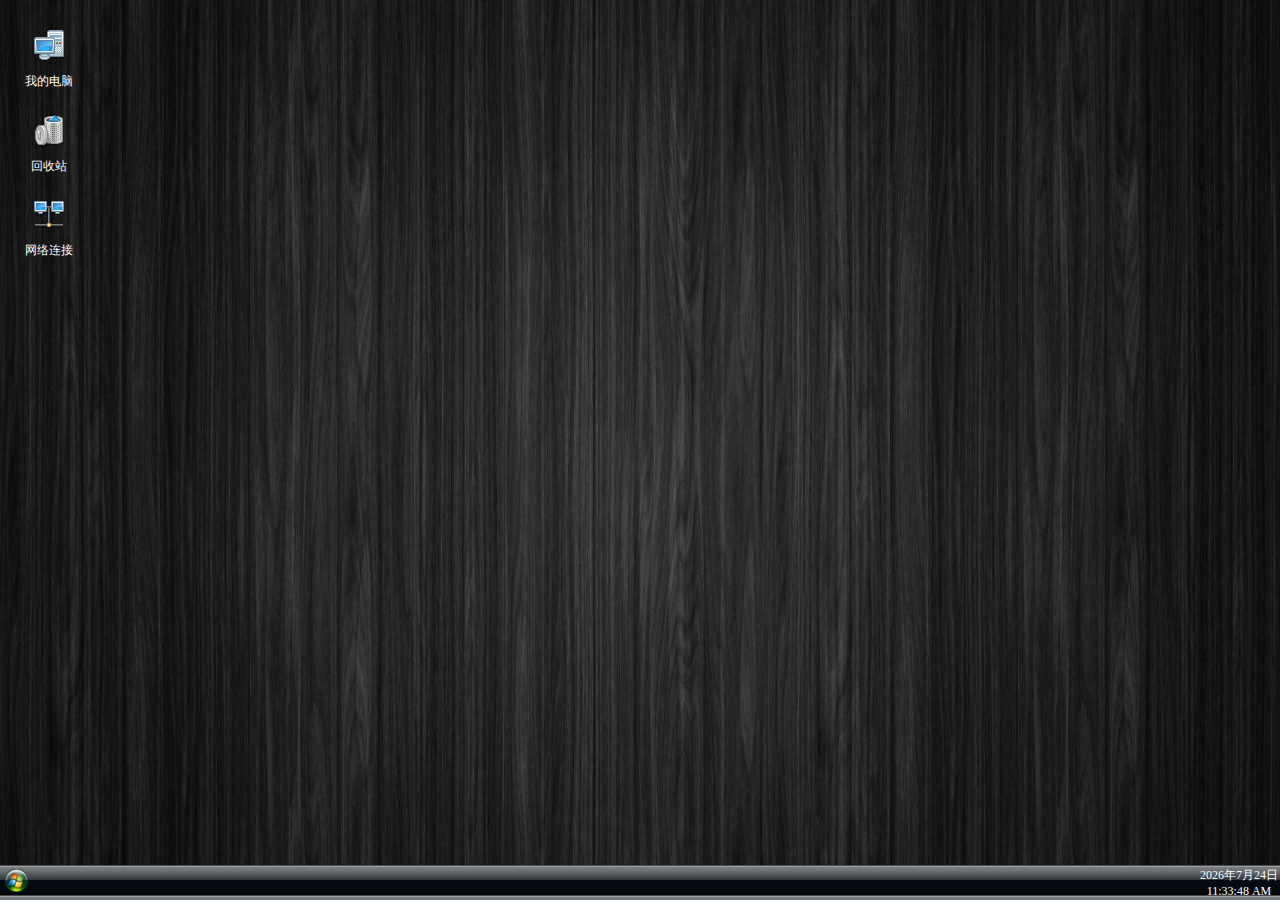
==== commit 9a871719: "修改编码为utf8" ====
--- a/trunk/index.html
+++ b/trunk/index.html
@@ -1,10 +1,10 @@
-<!DOCTYPE HTML PUBLIC "-//W3C//DTD HTML 4.01 Transitional//EN"
+﻿<!DOCTYPE HTML PUBLIC "-//W3C//DTD HTML 4.01 Transitional//EN"
         "http://www.w3.org/TR/html4/loose.dtd">
 <html>
 <head>
     <title>easyui app</title>
     <link rel="stylesheet" type="text/css" media="screen" href="themes/gray/easyui.css" />
-	<link rel="stylesheet" type="text/css" media="screen" href="themes/windows/app.css" />
+	<link rel="stylesheet" type="text/css" media="screen" href="themes/windows/app.css?v=0.1" />
 	<link rel="stylesheet" type="text/css" media="screen" href="themes/icon.css" />
     <script type="text/javascript" src="jquery.js"></script>
     <script type="text/javascript" src="jquery.easyui.min.js"></script>
@@ -12,7 +12,7 @@
 	<script type="text/javascript">
     $(function(){
        if($.browser.msie && parseInt($.browser.version) < 8){ 
-          $.messager.alert("��ܰ��ʾ","����ǰ����ʹ�õ���IE"+$.browser.version+"���ó���֧��<a style='color:green' target='_blank' href='http://windows.microsoft.com/zh-CN/internet-explorer/products/ie/home'>IE8.0</a>���ϰ汾���ȸ裬���..");
+          $.messager.alert("温馨提示","您当前正在使用的是IE"+$.browser.version+"。该程序支持<a style='color:green' target='_blank' href='http://windows.microsoft.com/zh-CN/internet-explorer/products/ie/home'>IE8.0</a>以上版本及谷歌，火狐..");
 		}
 	});
   </script>
--- a/trunk/themes/windows/app.css
+++ b/trunk/themes/windows/app.css
@@ -76,14 +76,14 @@
 	-moz-user-select: none;
 }
 /************************************************************/
-.app-taskbar {
+.app-taskBar {
 	padding: 0;
 	height: 100%;
 	width: 100%;
 	overflow: hidden;
 	position: relative;
 }
-.app-tasklist-x {
+.app-taskList-x {
 	border: none;
 	position: relative;
 	overflow: hidden;
@@ -92,7 +92,7 @@
 	float: left;
 	height: 30px;
 }
-.app-tasklist-y {
+.app-taskList-y {
 	border: none;
 	position: absolute;
 	overflow: hidden;
@@ -101,13 +101,13 @@
 	top: 30px;
 	width: 30px;
 }
-.app-taskbar-bg1 {
+.app-taskBar-bg1 {
 	background: url(images/taskbuttons-panel-bg.gif);
 }
-.app-taskbar-bg2 {
+.app-taskBar-bg2 {
 	background: url(images/taskbuttons-panel-bg2.gif);
 }
-.app-scroller-left {
+.app-scroll-left {
 	position: absolute;
 	left: 0px;
 	top: 1px;
@@ -121,7 +121,7 @@
 	cursor: pointer;
 	background: #E0ECFF url('images/app_leftarrow.png') no-repeat 1px 5px;
 }
-.app-scroller-right {
+.app-scroll-right {
 	position: absolute;
 	right: 0;
 	top: 1px;
@@ -135,10 +135,10 @@
 	cursor: pointer;
 	background: #E0ECFF url('images/app_rightarrow.png') no-repeat 2px 5px;
 }
-.app-scroller-top {
-	z-index: 1;
-}
-.app-scroller-bottom {
+.app-scroll-top {
+	z-index: 1;
+}
+.app-scroll-bottom {
 	z-index: 1;
 }
 .app-list-wrap {
@@ -183,7 +183,7 @@
 	cursor: pointer;
 	background: url(images/taskbg-select.png) no-repeat;
 }
-.app-taskbar-calendar-x {
+.app-taskBar-calendar-x {
 	color: white;
 	text-align: center;
 	position: absolute;
@@ -192,7 +192,7 @@
 	_top:4px;
 	cursor: default;
 }
-.app-taskbar-calendar-y {
+.app-taskBar-calendar-y {
 	position: absolute;
 	vertical-align: middle;
 	text-align: center;
@@ -201,8 +201,8 @@
 	cursor: default;
 }
 /******************************************************************/
-a.app-startmenu-x:link,
-a.app-startmenu-x:visited {
+a.app-startMenu-x:link,
+a.app-startMenu-x:visited {
 	margin-left: 5px;
 	float: left;
 	width: 30px;
@@ -210,7 +210,7 @@
 	cursor: pointer;
 	background: url(images/start.png) left center no-repeat;
 }
-a.app-startmenu-y:link,a.app-startmenu-y:visited {
+a.app-startMenu-y:link,a.app-startMenu-y:visited {
 	margin-left: 4px;
 	width: 30px;
 	height: 30px;
@@ -219,21 +219,21 @@
 	top: 4px;
 	background: url(images/start.png) left center no-repeat;
 }
-a.app-startmenu-x:hover,
-a.app-startmenu-y:hover {
+a.app-startMenu-x:hover,
+a.app-startMenu-y:hover {
 	background: url(images/start2.png) left center no-repeat;
 }
-.app-taskbar-split-h {
+.app-taskBar-split-h {
 	float: left;
 	width: 10px;
 	height: 30px;
-	background: url(images/taskbar-split-h.gif) left center no-repeat;
-}
-.app-taskbar-split-w {
+	background: url(images/taskBar-split-h.gif) left center no-repeat;
+}
+.app-taskBar-split-w {
 	float: left;
 	width: 30px;
 	height: 10px;
-	background: url(images/taskbar-split-w.gif) left center no-repeat;
+	background: url(images/taskBar-split-w.gif) left center no-repeat;
 }
 /******************************************************************/
 .app-spacer{
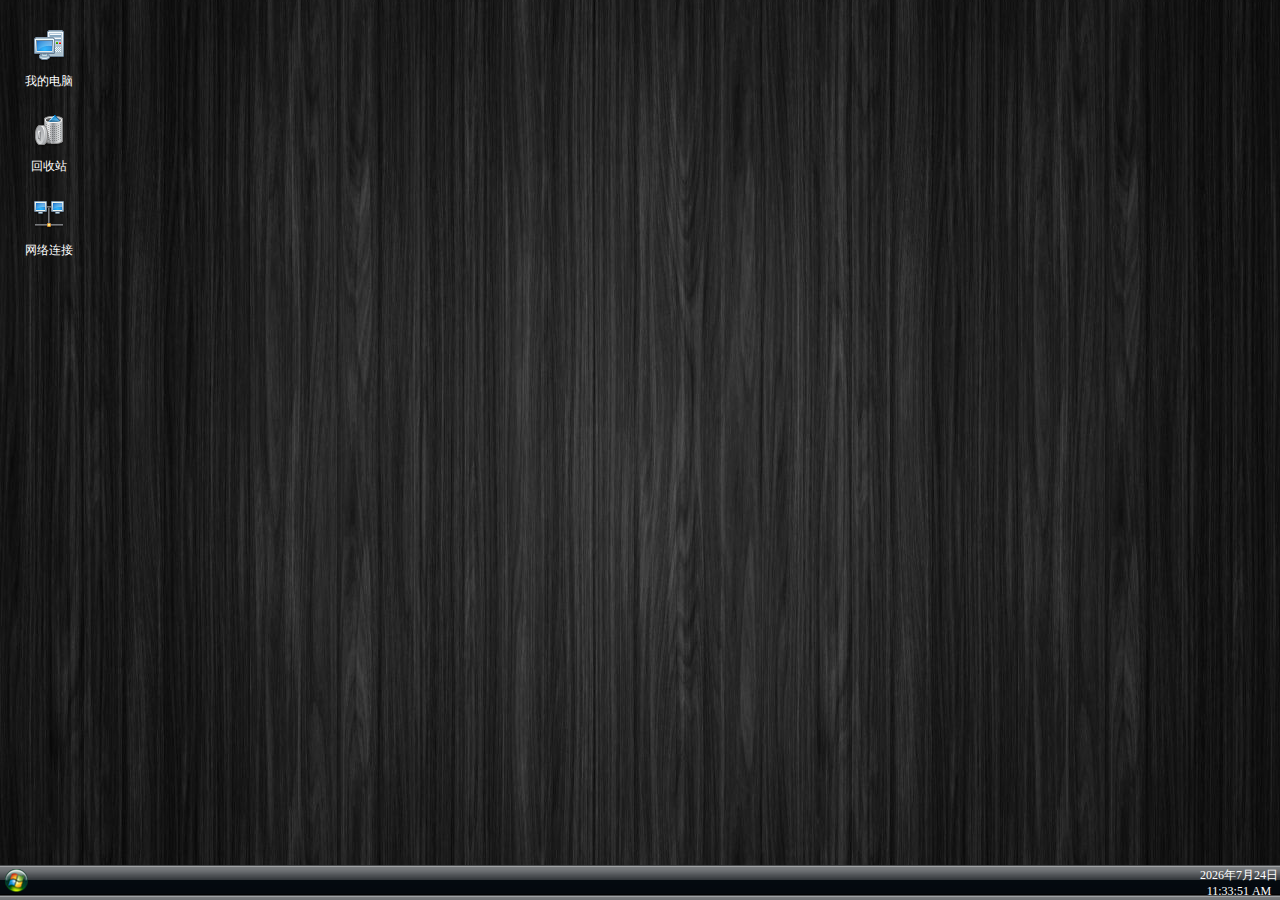
==== commit d8002686: "各种优化，各种事件的加入" ====
--- a/trunk/index.html
+++ b/trunk/index.html
@@ -16,8 +16,9 @@
 		}
 	});
   </script>
+    <script type="text/javascript" src="initApp.js" charset="utf-8"></script>
 </head>
-<body class="easyui-app">
+<body>
 
 </body>
 </html>--- a/trunk/themes/windows/app.css
+++ b/trunk/themes/windows/app.css
@@ -201,8 +201,7 @@
 	cursor: default;
 }
 /******************************************************************/
-a.app-startMenu-x:link,
-a.app-startMenu-x:visited {
+span.app-startMenu-x {
 	margin-left: 5px;
 	float: left;
 	width: 30px;
@@ -210,7 +209,7 @@
 	cursor: pointer;
 	background: url(images/start.png) left center no-repeat;
 }
-a.app-startMenu-y:link,a.app-startMenu-y:visited {
+span.app-startMenu-y {
 	margin-left: 4px;
 	width: 30px;
 	height: 30px;
@@ -219,21 +218,10 @@
 	top: 4px;
 	background: url(images/start.png) left center no-repeat;
 }
-a.app-startMenu-x:hover,
-a.app-startMenu-y:hover {
+span.app-startMenu-x:hover,
+span.app-startMenu-y:hover,
+span.app-startMenu-hover {
 	background: url(images/start2.png) left center no-repeat;
-}
-.app-taskBar-split-h {
-	float: left;
-	width: 10px;
-	height: 30px;
-	background: url(images/taskBar-split-h.gif) left center no-repeat;
-}
-.app-taskBar-split-w {
-	float: left;
-	width: 30px;
-	height: 10px;
-	background: url(images/taskBar-split-w.gif) left center no-repeat;
 }
 /******************************************************************/
 .app-spacer{
